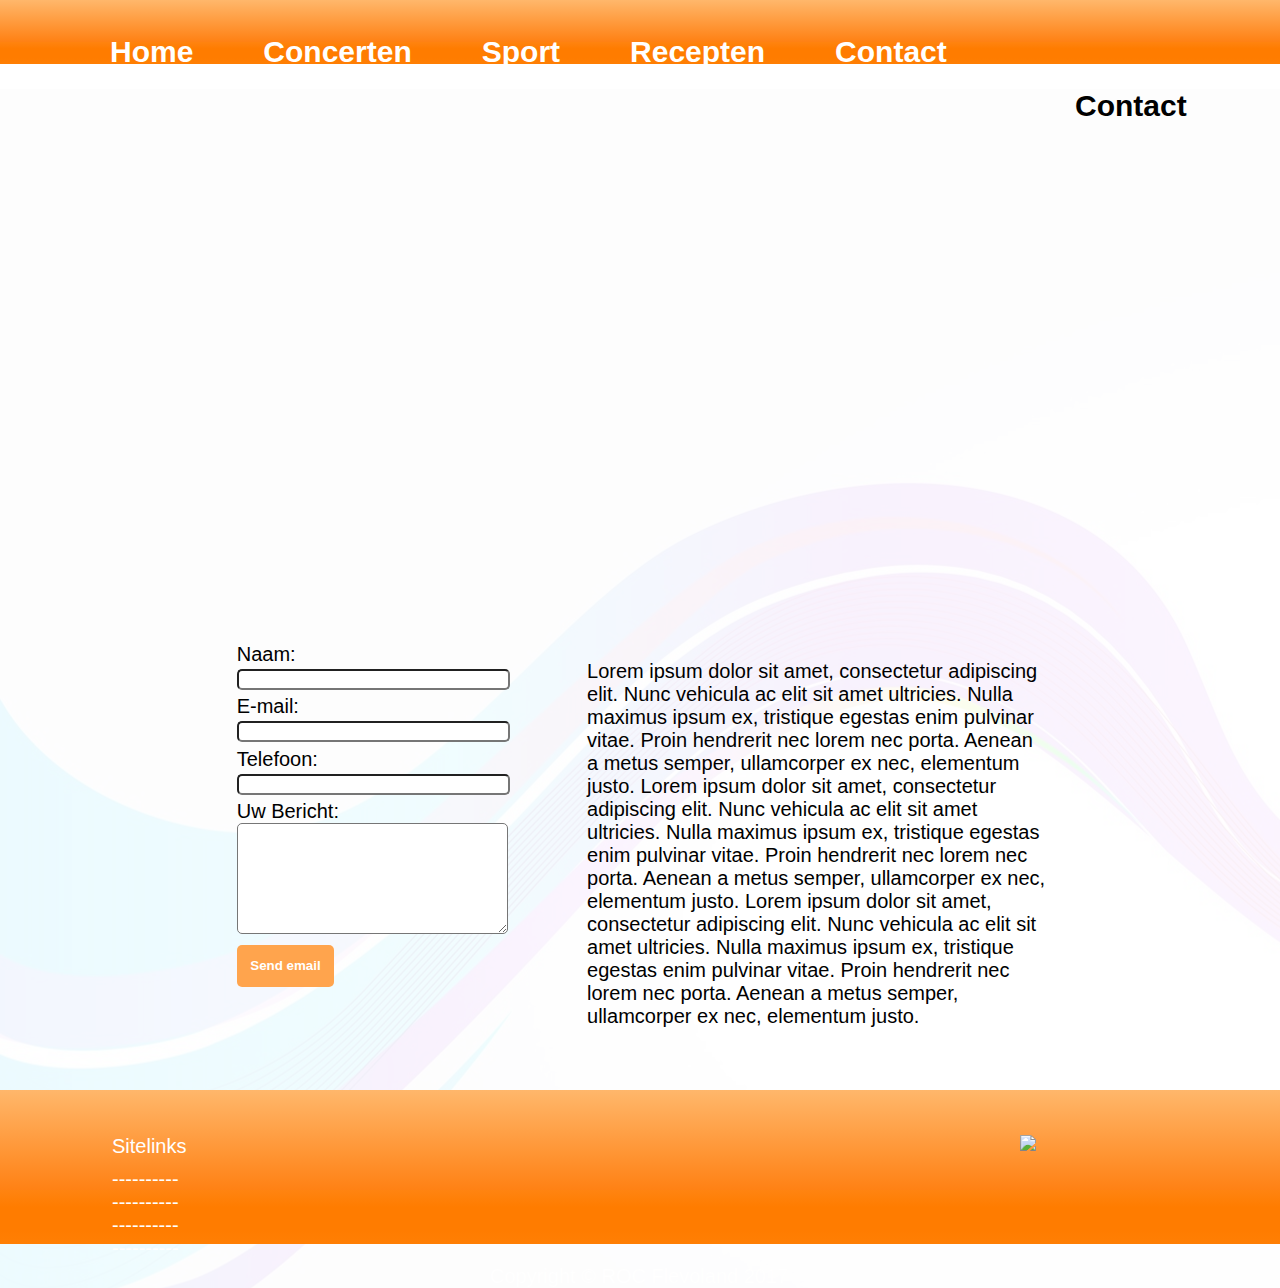
==== BierHier/Contact.html @ c5c2b20e "Add files via upload" ====
<!DOCTYPE html>
<html lang="en">
<head>
    <title>Bier hier</title>
    <meta charset="UTF-8">
    <link rel="stylesheet" href="style.css">
</head>
<body>
<div class="header">
    <ul class="menu">
        <li><a href="index.html">Home</a></li>
        <li><a href="concerten.html">Concerten</a></li>
        <li><a href="sport.html">Sport</a></li>
        <li><a href="Recepten.html">Recepten</a></li>
        <li><a href="#">Contact</a></li>
    </ul>
</div>
<div class="main">
    <h2 style="text-align: center;"> Contact </h2>
    <div class="Googlemaps">
        <iframe src="https://www.google.com/maps/embed?pb=!1m18!1m12!1m3!1d2434.7887611685846!2d5.275173116164772!3d52.392379579790244!2m3!1f0!2f0!3f0!3m2!1i1024!2i768!4f13.1!3m3!1m2!1s0x47c617c1dcedf6af%3A0xdb2b68cedc832a68!2sStraat+van+Florida+1%2C+1334+PA+Almere!5e0!3m2!1snl!2snl!4v1509350557134"
            width="750" height="450" frameborder="0" style="border:0" allowfullscreen></iframe>
    </div>
    <div class="adresgegevens">
        <table style="width:100%;">
            <tr>
                <td style="width: 15%;">
                    <form id="contact_form" action="#" method="POST" enctype="multipart/form-data">
                        <div class="row">
                            <label for="name">Naam:</label><br />
                            <input id="name" class="input" name="name" type="text" value="" size="10" /><br />
                        </div>
                        <div class="row">
                            <label for="email">E-mail:</label><br />
                            <input id="email" class="input" name="email" type="text" value="" size="30" /><br />
                        </div>
                        <div class="row">
                            <label for="telefoon">Telefoon:</label><br />
                            <input id="telefoon" class="input" name="telefoon" type="text" value="" size="30" /><br />
                        </div>
                        <div class="row">
                            <label for="message">Uw Bericht:</label><br />
                            <textarea id="message" class="input" name="message" rows="7" cols="30"></textarea><br />
                        </div>
                        <input id="submit_button" type="submit" value="Send email" />
                    </form>
                </td>
                <td style="width: 25%;">
                    <p>
                        Lorem ipsum dolor sit amet, consectetur adipiscing elit. Nunc vehicula ac elit sit amet ultricies. Nulla maximus ipsum ex,
                        tristique egestas enim pulvinar vitae. Proin hendrerit nec lorem nec porta. Aenean a metus semper, ullamcorper ex nec, elementum justo.
                        Lorem ipsum dolor sit amet, consectetur adipiscing elit. Nunc vehicula ac elit sit amet ultricies. Nulla maximus ipsum ex,
                        tristique egestas enim pulvinar vitae. Proin hendrerit nec lorem nec porta. Aenean a metus semper, ullamcorper ex nec, elementum justo.
                        Lorem ipsum dolor sit amet, consectetur adipiscing elit. Nunc vehicula ac elit sit amet ultricies. Nulla maximus ipsum ex,
                        tristique egestas enim pulvinar vitae. Proin hendrerit nec lorem nec porta. Aenean a metus semper, ullamcorper ex nec, elementum justo.
                    </p>
                </td>


        </table>



</div>
<div class="footer">
    <div style="display: inline-block;width: 100%;">
        <ul class="sitelinks">
            <li style="margin-bottom: 10px;"><label>Sitelinks<br></label></li>
            <li><a href="#">----------</a></li>
            <li><a href="#">----------</a></li>
            <li><a href="#">----------</a></li>
            <li><a href="#">----------</a></li>
        </ul>

        <img class="footer_image" src="./img/logo-1.png"/>
    </div>
    <p class="copyright_p">Copyright © ROC Flevoland 2017</p>

</div>
</body>
</html>
---- BierHier/style.css ----
body {
    margin: 0px;
}

@import url('https://fonts.googleapis.com/css?family=Roboto');
@import url('https://fonts.googleapis.com/css?family=Saira');




.header {
    width: 100%;
    height: 5vw;
    background: #ffb76b;
    background: -moz-linear-gradient(top, #ffb76b 0%, #ff8114 65%, #ff8411 65%, #ff7c00 76%, #ff7c00 91%, #ff7f04 100%);
    background: -webkit-linear-gradient(top, #ffb76b 0%,#ff8114 65%,#ff8411 65%,#ff7c00 76%,#ff7c00 91%,#ff7f04 100%);
    background: linear-gradient(to bottom, #ffb76b 0%,#ff8114 65%,#ff8411 65%,#ff7c00 76%,#ff7c00 91%,#ff7f04 100%);
    filter: progid:DXImageTransform.Microsoft.gradient( startColorstr='#ffb76b', endColorstr='#ff7f04',GradientType=0 );


}

.main {
    width: 100%;
    background: rgba(253, 253, 254, 0.94);
    background-image: url(./img/background-3.jpg);
    background-blend-mode: overlay;
}



.footer {
    width: 100%;
    height: 12vw;
    color: #FFF;
    display: inline-block;
    background: #ffb76b;
    background: -moz-linear-gradient(top, #ffb76b 0%, #ff8114 65%, #ff8411 65%, #ff7c00 76%, #ff7c00 91%, #ff7f04 100%);
    background: -webkit-linear-gradient(top, #ffb76b 0%,#ff8114 65%,#ff8411 65%,#ff7c00 76%,#ff7c00 91%,#ff7f04 100%);
    background: linear-gradient(to bottom, #ffb76b 0%,#ff8114 65%,#ff8411 65%,#ff7c00 76%,#ff7c00 91%,#ff7f04 100%);
    filter: progid:DXImageTransform.Microsoft.gradient( startColorstr='#ffb76b', endColorstr='#ff7f04',GradientType=0 );


}

.footer a {
    color: #FFF;
}

.header li {
    list-style-type: none;
    float: left;
    padding: 35px;
}

.header li a:hover {
    color: #ffe5cb;
}

.header li a {
    color: #FFFFFF;
    text-decoration: none;
    font-family: 'Saira', sans-serif;
    font-weight: 600;
    font-size: 30px;
}

ul.menu {
    margin: 0px 0px 0px 35px;
}

body {
    font-family: 'Saira', sans-serif;
    font-size: 20px;
}

td {
    padding: 10px 40px 40px 40px;
    vertical-align: top;
}

th {
    padding: 0px 40px 0px 40px;
}

img.nieuws_image {
    width: 100%;
    height: auto;
    margin-bottom: 20px;
    height: 400px;
}

ul.sitelinks a {
    text-decoration: none;
}

ul.sitelinks {
    list-style: none;
    padding: 45px 0px 0px 45px;
    margin: 0px 0px 0px 67px;
    width: 300px;
    float: left;
}

img.footer_image {
    width: 155px;
    height: auto;
    padding: 45px 0px 0px 45px;
    float: right;
    margin-right: 105px;
}

p.copyright_p {
    margin: auto;
    width: 300px;
}

.mainfoto img {
    width: 40%;
    margin: 5%;
    float: left;
    height: 443px;
}

.agendaconcerten {
    margin: 5%;
    float: right;
}

.agendaconcerten {
    float: right;
    margin-top: 5%;
    margin-right: 6%;
    background: rgb(255, 171, 88);
    color: #fff;
    padding: 1.8%;
    border-radius: 1%;
    width: 35%;
    height: 375px
}

.agendaconcerten a {
    color: #fff;
    text-decoration: none;
}

.concertenfotoblok1 {
    display: inline-block;
}


.agendaconcertentxt p {
    margin-left: 62%;
    margin-top: 4%;
    margin-bottom: -4%;
}

.agendaconcertentxt h1 {
    margin-left: 63%;
}

.concertenfotoblok1 img {
    width: 15%;
    padding: 1.8%;
    float: left;
    margin: 0%;
    height: 225px;
}

.concertenfotoblok1 h1 {
    float: left;
    padding: 5%;
}



.concert1blok img {
    width: 25%;
    height: 310px;
    padding: 4%;
}


.concertimg {
    display: block;
    width: 100%;
    height: auto;
}

.concert1blok h2 {
    margin-top: 5%;
}

.concertblok1 img {
    width: 450px;
    height: 320px;
}

td.concerttxt1 {
    padding-left: 2px;
    padding-right: 1px;
}

.concertvideo iframe {
    margin-top: 1%;
}

.Googlemaps iframe {
    width: 70% !important;
    margin-left: 15%;
    margin-right: 15%;
}

.adresgegevens {
    width: 70%;
    margin-left: 15%;
    margin-right: 15%;
    margin-top: 2%;
}

form#contact_form {
    width: 100%;
}

input#submit_button {
    padding: 5%;
    margin: 1%;
    background: #ffa44d;
    border: none;
    border-radius: 5px;
    color: #fff;
    font-weight:600;
}

form#contact_form .row {
    padding: 1%;
}

input#name {
    width: 100%;
    border-radius: 5px;
    background: #ffffff;
}

input#email {
    width: 100%;
    border-radius: 5px;
    background: #ffffff;
}

input#telefoon {
    width: 100%;
    border-radius: 5px;
    background: #ffffff;
}

textarea#message {
    width: 100%;
    border-radius: 5px;
    background: #ffffff;
}
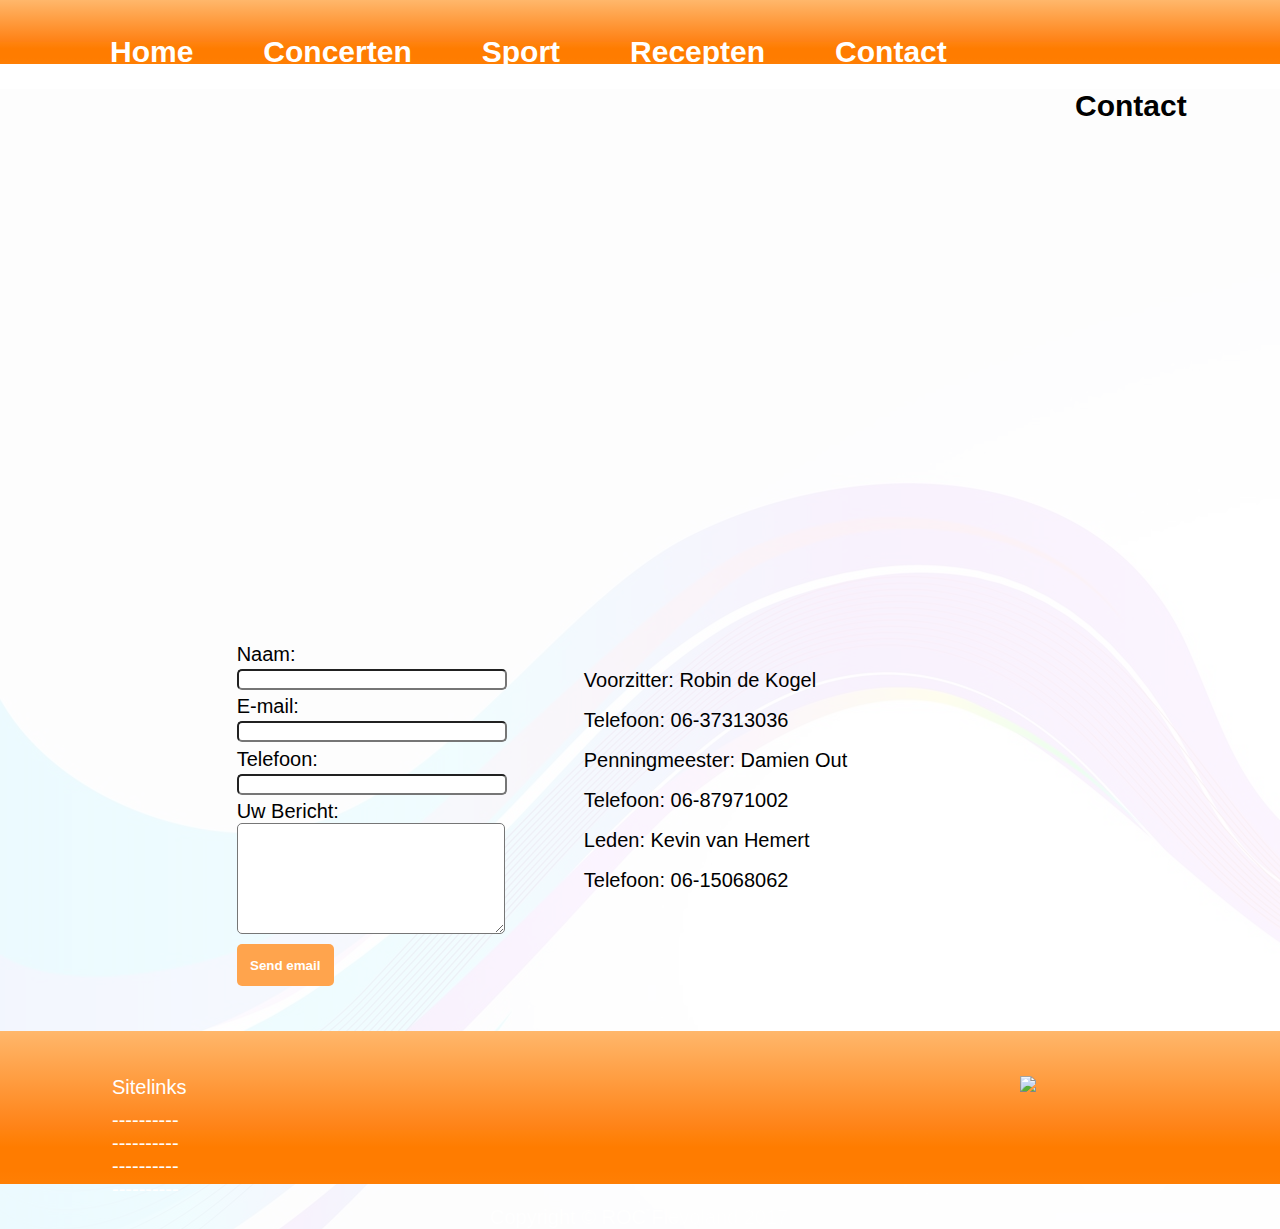
==== commit 1d065dcd: "Update Contact.html" ====
--- a/BierHier/Contact.html
+++ b/BierHier/Contact.html
@@ -45,14 +45,9 @@
                         <input id="submit_button" type="submit" value="Send email" />
                     </form>
                 </td>
-                <td style="width: 25%;">
-                    <p>
-                        Lorem ipsum dolor sit amet, consectetur adipiscing elit. Nunc vehicula ac elit sit amet ultricies. Nulla maximus ipsum ex,
-                        tristique egestas enim pulvinar vitae. Proin hendrerit nec lorem nec porta. Aenean a metus semper, ullamcorper ex nec, elementum justo.
-                        Lorem ipsum dolor sit amet, consectetur adipiscing elit. Nunc vehicula ac elit sit amet ultricies. Nulla maximus ipsum ex,
-                        tristique egestas enim pulvinar vitae. Proin hendrerit nec lorem nec porta. Aenean a metus semper, ullamcorper ex nec, elementum justo.
-                        Lorem ipsum dolor sit amet, consectetur adipiscing elit. Nunc vehicula ac elit sit amet ultricies. Nulla maximus ipsum ex,
-                        tristique egestas enim pulvinar vitae. Proin hendrerit nec lorem nec porta. Aenean a metus semper, ullamcorper ex nec, elementum justo.
+                <td style="width: 25%; line-height: 2;">
+                    <p>Voorzitter: Robin de Kogel<br>Telefoon: 06-37313036<br>Penningmeester: Damien Out<br>Telefoon: 06-87971002<br>Leden: Kevin van Hemert<br>Telefoon: 06-15068062<br>
+
                     </p>
                 </td>
 
@@ -78,4 +73,4 @@
 
 </div>
 </body>
-</html>+</html>
